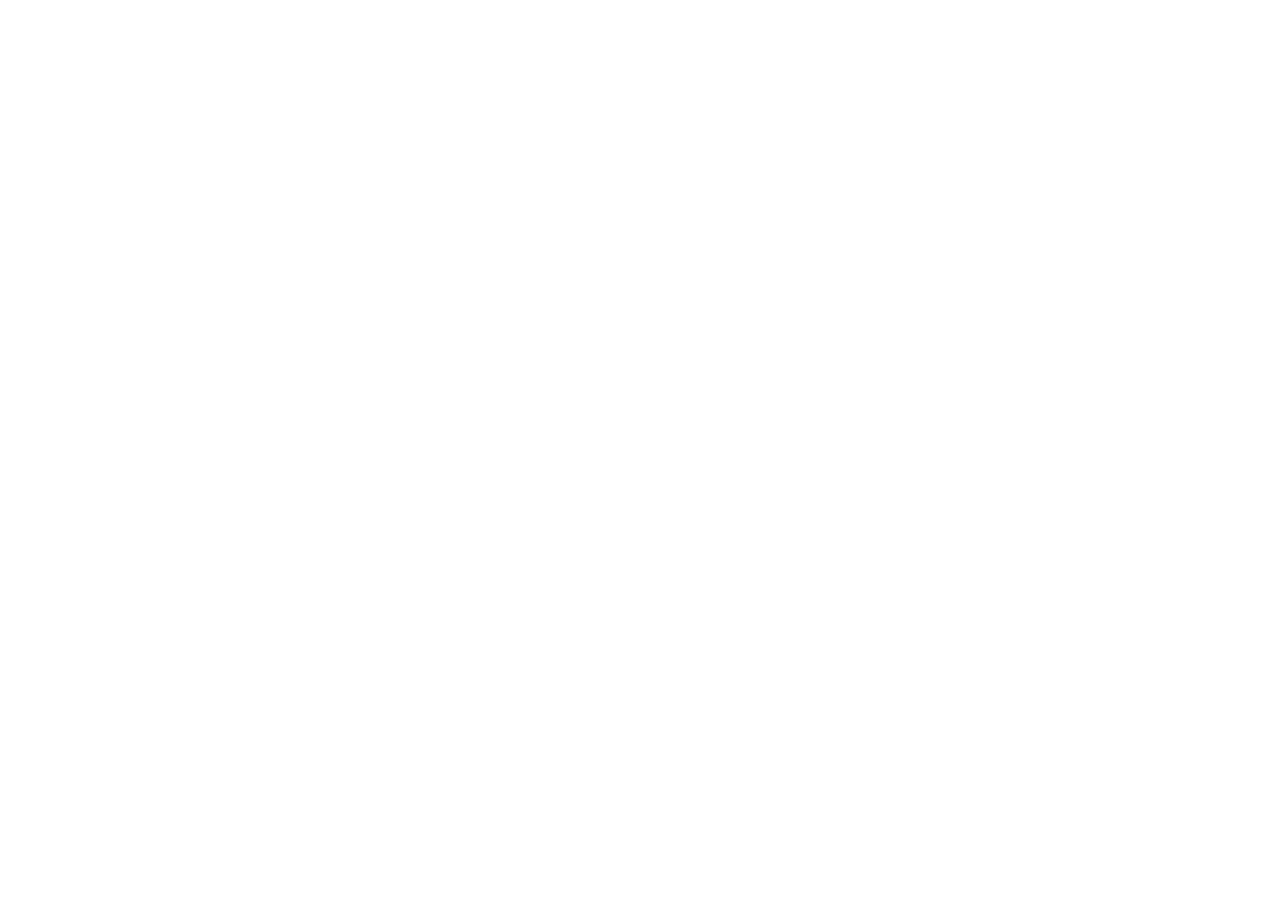
==== index.html @ bdd03b11 "UI3" ====
<!DOCTYPE html><html><head><meta charset=utf-8><meta name=viewport content="width=device-width,user-scalable=no,initial-scale=1,maximum-scale=1,minimum-scale=1"><title>ITCN</title><link rel="shortcut icon" href=/favicon.ico><link href=/static/css/app.3d62ce96c185d344b41210013809aac2.css rel=stylesheet></head><body><div id=app></div><script type=text/javascript src=/static/js/manifest.2ae2e69a05c33dfc65f8.js></script><script type=text/javascript src=/static/js/vendor.31e7fb3d71b97ff0b4d7.js></script><script type=text/javascript src=/static/js/app.957e07929f050b091914.js></script></body></html>
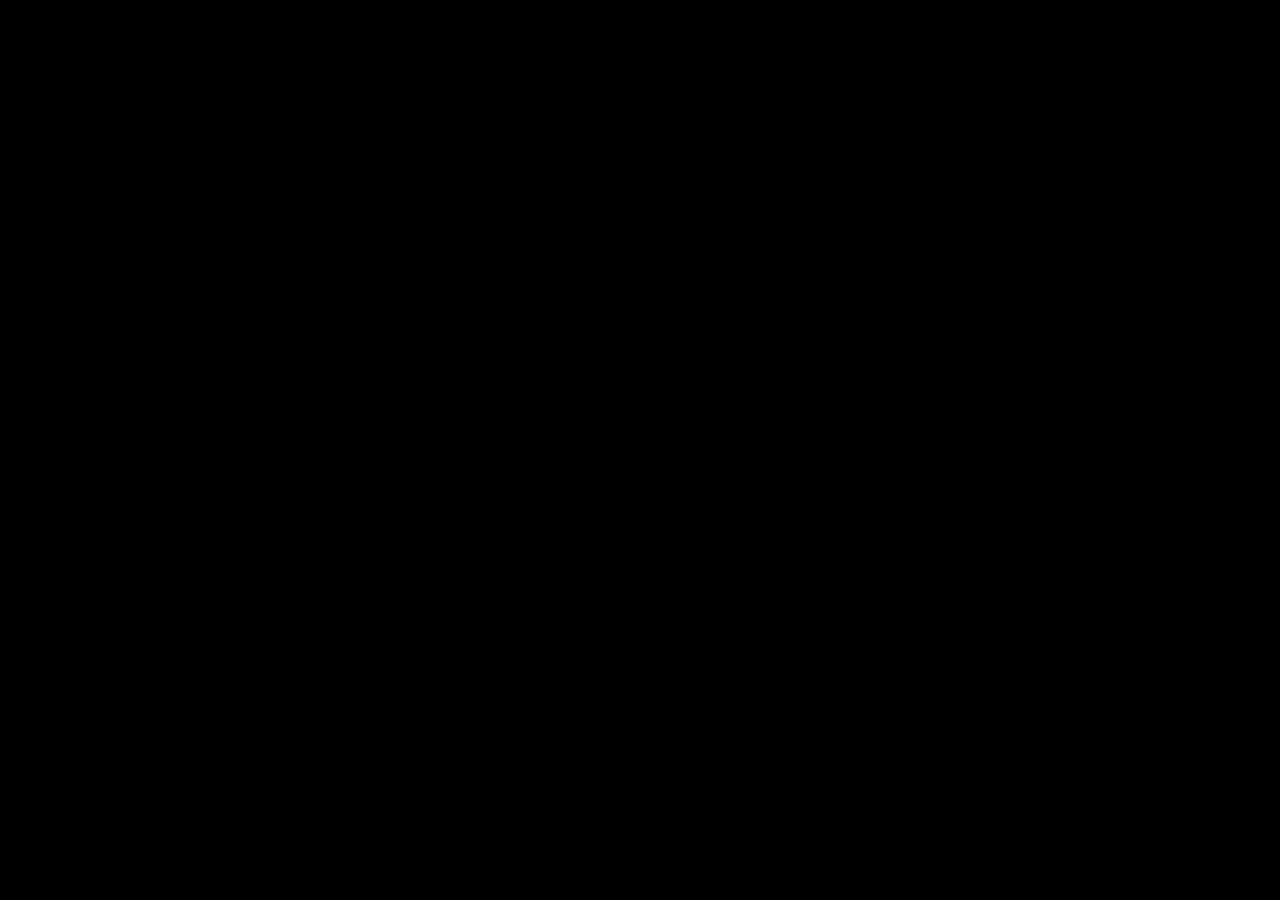
==== commit 13fc8c4e: "【1】新增导航链接" ====
--- a/index.html
+++ b/index.html
@@ -1 +1 @@
-<!DOCTYPE html><html><head><meta charset=utf-8><meta name=viewport content="width=device-width,user-scalable=no,initial-scale=1,maximum-scale=1,minimum-scale=1"><title>ITCN</title><link rel="shortcut icon" href=/favicon.ico><link href=/static/css/app.3d62ce96c185d344b41210013809aac2.css rel=stylesheet></head><body><div id=app></div><script type=text/javascript src=/static/js/manifest.2ae2e69a05c33dfc65f8.js></script><script type=text/javascript src=/static/js/vendor.31e7fb3d71b97ff0b4d7.js></script><script type=text/javascript src=/static/js/app.957e07929f050b091914.js></script></body></html>+<!DOCTYPE html><html><head><meta charset=utf-8><meta name=viewport content="width=device-width,user-scalable=no,initial-scale=1,maximum-scale=1,minimum-scale=1"><title>ITCN</title><link rel="shortcut icon" href=/favicon.ico><link href=/static/css/app.013e8c6f7698b8499a59f3da768a6bea.css rel=stylesheet></head><body><div id=app></div><script type=text/javascript src=/static/js/manifest.2ae2e69a05c33dfc65f8.js></script><script type=text/javascript src=/static/js/vendor.31e7fb3d71b97ff0b4d7.js></script><script type=text/javascript src=/static/js/app.b6ebecb1c4f946d4a83a.js></script></body></html>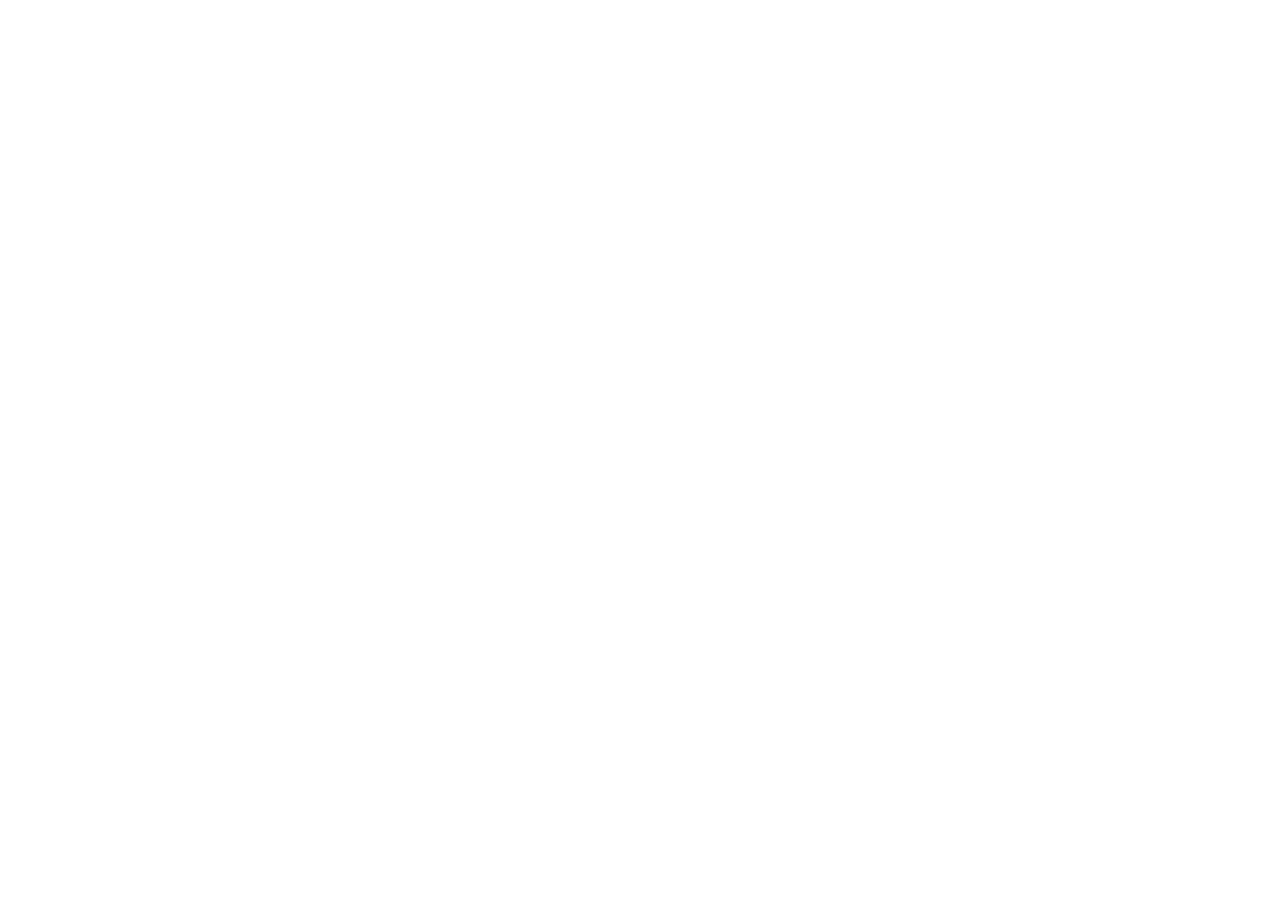
==== commit 8d25046c: "测试" ====
--- a/index.html
+++ b/index.html
@@ -1 +1 @@
-<!DOCTYPE html><html><head><meta charset=utf-8><meta name=viewport content="width=device-width,user-scalable=no,initial-scale=1,maximum-scale=1,minimum-scale=1"><title>ITCN</title><link rel="shortcut icon" href=/favicon.ico><link href=/static/css/app.013e8c6f7698b8499a59f3da768a6bea.css rel=stylesheet></head><body><div id=app></div><script type=text/javascript src=/static/js/manifest.2ae2e69a05c33dfc65f8.js></script><script type=text/javascript src=/static/js/vendor.31e7fb3d71b97ff0b4d7.js></script><script type=text/javascript src=/static/js/app.b6ebecb1c4f946d4a83a.js></script></body></html>+<!DOCTYPE html><html><head><meta charset=utf-8><meta name=viewport content="width=device-width,user-scalable=no,initial-scale=1,maximum-scale=1,minimum-scale=1"><title>ITCN</title><link rel="shortcut icon" href=/favicon.ico><link href=/static/css/app.3cb5c38d100c6cedc70cb2e02b6cee32.css rel=stylesheet></head><body><div id=app></div><script type=text/javascript src=/static/js/manifest.2ae2e69a05c33dfc65f8.js></script><script type=text/javascript src=/static/js/vendor.38296aec669f6b865c3e.js></script><script type=text/javascript src=/static/js/app.53e0764cfd476af6d5f6.js></script></body></html>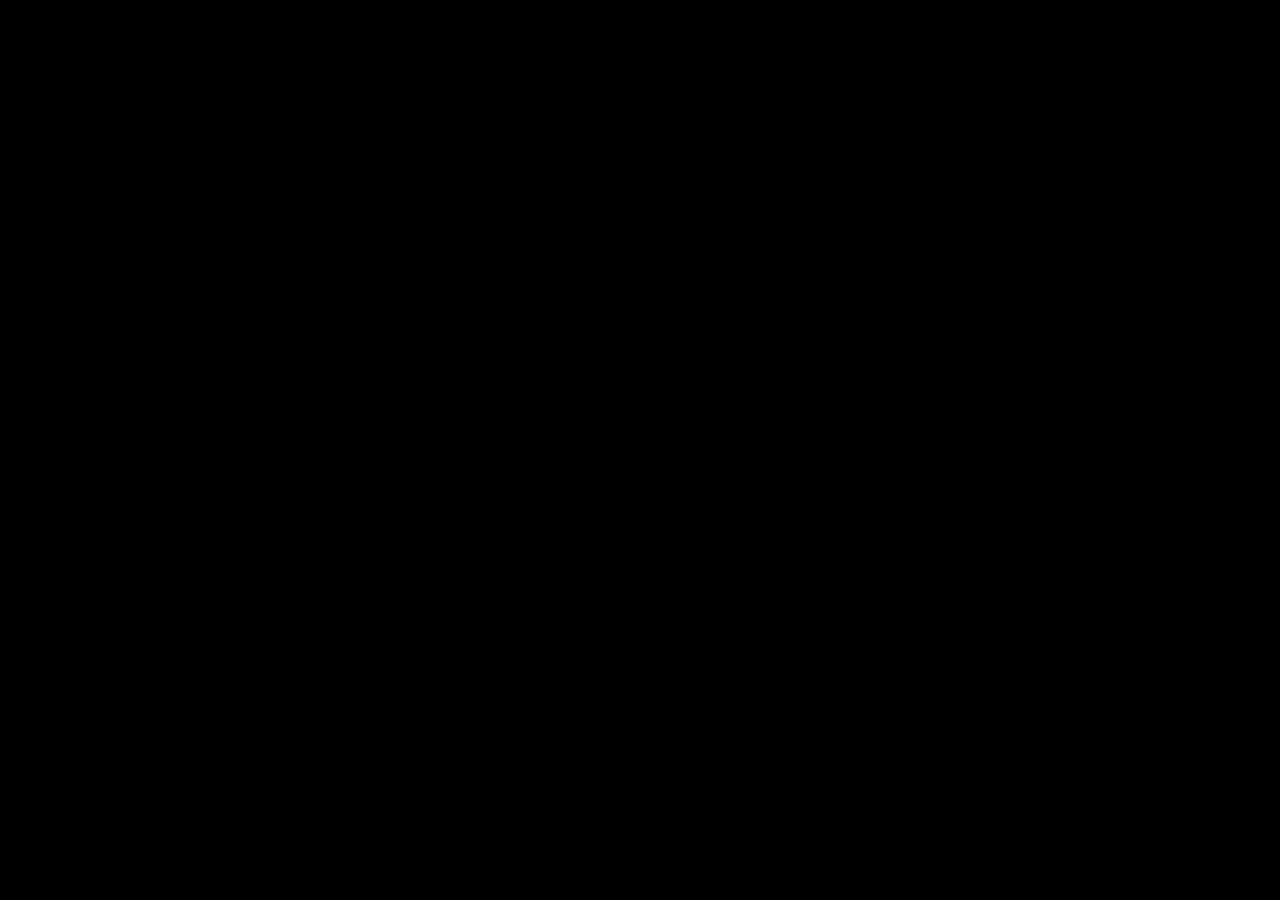
==== commit a502fb9f: "变更图标" ====
--- a/index.html
+++ b/index.html
@@ -1 +1 @@
-<!DOCTYPE html><html><head><meta charset=utf-8><meta name=viewport content="width=device-width,user-scalable=no,initial-scale=1,maximum-scale=1,minimum-scale=1"><title>ITCN</title><link rel="shortcut icon" href=/favicon.ico><link href=/static/css/app.3cb5c38d100c6cedc70cb2e02b6cee32.css rel=stylesheet></head><body><div id=app></div><script type=text/javascript src=/static/js/manifest.2ae2e69a05c33dfc65f8.js></script><script type=text/javascript src=/static/js/vendor.38296aec669f6b865c3e.js></script><script type=text/javascript src=/static/js/app.53e0764cfd476af6d5f6.js></script></body></html>+<!DOCTYPE html><html><head><meta charset=utf-8><meta name=viewport content="width=device-width,user-scalable=no,initial-scale=1,maximum-scale=1,minimum-scale=1"><title>ITCN</title><link rel="shortcut icon" href=/favicon.ico><link href=/static/css/app.267d9dd50c7e959adbf6c61a0f46a28f.css rel=stylesheet></head><body><div id=app></div><script type=text/javascript src=/static/js/manifest.2ae2e69a05c33dfc65f8.js></script><script type=text/javascript src=/static/js/vendor.70c7fa611bc447d4f2ff.js></script><script type=text/javascript src=/static/js/app.b18caf6d3c6227e4520c.js></script></body></html>